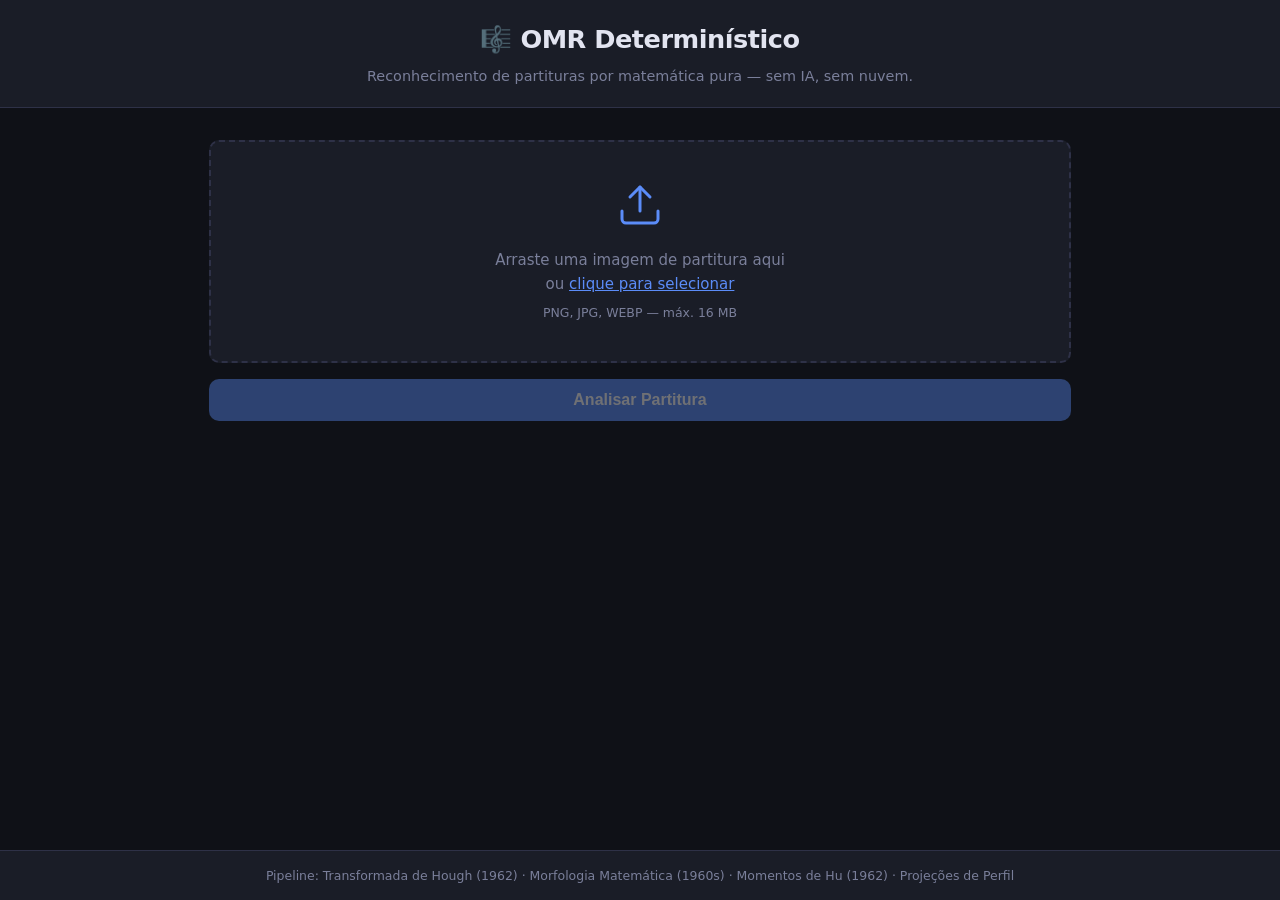
==== templates/index.html @ 8e83e08e "feat: OMR determinístico — exportação automática com timestamp e dedup - Exportação automática de MI" ====
<!DOCTYPE html>
<html lang="pt-BR">
<head>
  <meta charset="UTF-8" />
  <meta name="viewport" content="width=device-width, initial-scale=1.0" />
  <title>OMR — Reconhecimento Óptico de Partitura</title>
  <link rel="stylesheet" href="/static/style.css" />
</head>
<body>
  <header>
    <h1>🎼 OMR Determinístico</h1>
    <p>Reconhecimento de partituras por matemática pura — sem IA, sem nuvem.</p>
  </header>

  <main>
    <!-- Upload area -->
    <section id="upload-section">
      <div id="drop-zone" role="button" tabindex="0"
           aria-label="Área de upload. Clique ou arraste uma imagem de partitura.">
        <svg xmlns="http://www.w3.org/2000/svg" viewBox="0 0 24 24" fill="none"
             stroke="currentColor" stroke-width="1.5" stroke-linecap="round" stroke-linejoin="round">
          <path d="M21 15v4a2 2 0 0 1-2 2H5a2 2 0 0 1-2-2v-4"/>
          <polyline points="17 8 12 3 7 8"/>
          <line x1="12" y1="3" x2="12" y2="15"/>
        </svg>
        <p>Arraste uma imagem de partitura aqui<br/>ou <span class="link">clique para selecionar</span></p>
        <p class="hint">PNG, JPG, WEBP — máx. 16 MB</p>
        <input type="file" id="file-input" accept="image/*" hidden />
      </div>
      <button id="analyze-btn" disabled>Analisar Partitura</button>
    </section>

    <!-- Preview -->
    <section id="preview-section" hidden>
      <h2>Imagem Enviada</h2>
      <div class="image-wrapper">
        <img id="preview-img" src="" alt="Pré-visualização da partitura" />
      </div>
    </section>

    <!-- Loading -->
    <div id="loading" hidden>
      <div class="spinner"></div>
      <p>Processando com Transformada de Hough e Morfologia Matemática…</p>
    </div>

    <!-- Error -->
    <div id="error-box" hidden role="alert"></div>

    <!-- Results -->
    <section id="results-section" hidden>
      <h2>Resultados da Análise</h2>

      <div id="stats-bar">
        <div class="stat">
          <span class="stat-value" id="stat-notes">0</span>
          <span class="stat-label">Notas detectadas</span>
        </div>
        <div class="stat">
          <span class="stat-value" id="stat-staff">—</span>
          <span class="stat-label">Pauta encontrada</span>
        </div>
        <div class="stat">
          <span class="stat-value" id="stat-spacing">—</span>
          <span class="stat-label">Espaçamento (px)</span>
        </div>
      </div>

      <!-- Export status (automático) -->
      <div id="export-status" hidden></div>

      <!-- Annotated image -->
      <div id="annotated-wrapper" hidden>
        <h3>Imagem Anotada</h3>
        <div class="image-wrapper">
          <img id="annotated-img" src="" alt="Partitura anotada com notas detectadas" />
        </div>
      </div>

      <!-- Notes table -->
      <div id="table-wrapper" hidden>
        <h3>Tabela de Notas</h3>
        <div class="table-scroll">
          <table id="notes-table">
            <thead>
              <tr>
                <th>#</th>
                <th>Posição X</th>
                <th>Posição Y</th>
                <th>Altura</th>
                <th>Duração</th>
                <th>Colchetes</th>
              </tr>
            </thead>
            <tbody id="notes-tbody"></tbody>
          </table>
        </div>
      </div>

      <div id="no-notes-msg" hidden>
        <p>Nenhuma nota foi detectada. Tente com uma imagem de maior resolução ou contraste.</p>
      </div>

      <!-- Nova partitura -->
      <div id="new-file-bar">
        <button id="new-file-btn">↩ Nova Partitura</button>
      </div>
    </section>
  </main>

  <footer>
    <p>
      Pipeline: Transformada de Hough (1962) · Morfologia Matemática (1960s) · Momentos de Hu (1962) · Projeções de Perfil
    </p>
  </footer>

  <script src="/static/app.js"></script>
</body>
</html>
---- static/style.css ----
/* OMR Determinístico — stylesheet */

*, *::before, *::after { box-sizing: border-box; margin: 0; padding: 0; }

:root {
  --bg: #0f1117;
  --surface: #1a1d27;
  --border: #2e3147;
  --accent: #5b8cf8;
  --accent-dark: #3a63d4;
  --text: #e2e4f0;
  --muted: #7a7f9a;
  --success: #34c77b;
  --error: #e25b5b;
  --radius: 10px;
  --shadow: 0 4px 24px rgba(0,0,0,.45);
}

body {
  background: var(--bg);
  color: var(--text);
  font-family: "Segoe UI", system-ui, sans-serif;
  font-size: 15px;
  line-height: 1.6;
  min-height: 100vh;
  display: flex;
  flex-direction: column;
}

/* ── Header ── */
header {
  background: var(--surface);
  border-bottom: 1px solid var(--border);
  padding: 1.2rem 2rem;
  text-align: center;
}

header h1 { font-size: 1.6rem; font-weight: 700; letter-spacing: -.5px; }
header p  { color: var(--muted); margin-top: .3rem; font-size: .9rem; }

/* ── Main ── */
main {
  flex: 1;
  max-width: 900px;
  width: 100%;
  margin: 2rem auto;
  padding: 0 1.2rem;
  display: flex;
  flex-direction: column;
  gap: 1.8rem;
}

/* ── Drop zone ── */
#drop-zone {
  border: 2px dashed var(--border);
  border-radius: var(--radius);
  padding: 2.4rem 1.5rem;
  text-align: center;
  cursor: pointer;
  transition: border-color .2s, background .2s;
  background: var(--surface);
}

#drop-zone:hover,
#drop-zone.dragover {
  border-color: var(--accent);
  background: rgba(91,140,248,.06);
}

#drop-zone svg {
  width: 48px; height: 48px;
  color: var(--accent);
  margin-bottom: .8rem;
}

#drop-zone p         { color: var(--muted); }
#drop-zone .link     { color: var(--accent); text-decoration: underline; cursor: pointer; }
#drop-zone .hint     { font-size: .78rem; margin-top: .4rem; }

/* ── Analyze button ── */
#analyze-btn {
  display: block;
  width: 100%;
  margin-top: 1rem;
  padding: .75rem 1.5rem;
  background: var(--accent);
  color: #fff;
  font-size: 1rem;
  font-weight: 600;
  border: none;
  border-radius: var(--radius);
  cursor: pointer;
  transition: background .2s;
}

#analyze-btn:hover:not(:disabled) { background: var(--accent-dark); }
#analyze-btn:disabled { opacity: .4; cursor: not-allowed; }

/* ── Image wrapper ── */
.image-wrapper {
  background: var(--surface);
  border: 1px solid var(--border);
  border-radius: var(--radius);
  padding: .6rem;
  text-align: center;
}

.image-wrapper img {
  max-width: 100%;
  border-radius: 6px;
  display: block;
  margin: 0 auto;
}

/* ── Stats bar ── */
#stats-bar {
  display: flex;
  gap: 1rem;
  flex-wrap: wrap;
}

.stat {
  flex: 1;
  min-width: 120px;
  background: var(--surface);
  border: 1px solid var(--border);
  border-radius: var(--radius);
  padding: .9rem 1.2rem;
  text-align: center;
}

.stat-value { display: block; font-size: 1.6rem; font-weight: 700; color: var(--accent); }
.stat-label { font-size: .78rem; color: var(--muted); }

/* ── Loading spinner ── */
#loading {
  text-align: center;
  padding: 2rem 0;
  color: var(--muted);
}

.spinner {
  width: 42px; height: 42px;
  border: 4px solid var(--border);
  border-top-color: var(--accent);
  border-radius: 50%;
  animation: spin .8s linear infinite;
  margin: 0 auto .9rem;
}

@keyframes spin { to { transform: rotate(360deg); } }

/* ── Error box ── */
#error-box {
  background: rgba(226,91,91,.12);
  border: 1px solid var(--error);
  color: var(--error);
  border-radius: var(--radius);
  padding: .85rem 1.2rem;
  font-weight: 500;
}

/* ── Sections ── */
section h2 { font-size: 1.05rem; font-weight: 600; margin-bottom: .9rem; }
section h3 { font-size: .95rem; font-weight: 600; margin-bottom: .7rem; margin-top: 1.2rem; }

/* ── Table ── */
.table-scroll { overflow-x: auto; }

table {
  width: 100%;
  border-collapse: collapse;
  font-size: .88rem;
}

thead th {
  background: var(--surface);
  border-bottom: 1px solid var(--border);
  padding: .55rem .85rem;
  text-align: left;
  color: var(--muted);
  font-weight: 600;
  white-space: nowrap;
}

tbody tr:nth-child(odd)  { background: rgba(255,255,255,.02); }
tbody tr:hover           { background: rgba(91,140,248,.07); }

td {
  padding: .5rem .85rem;
  border-bottom: 1px solid rgba(46,49,71,.6);
}

/* ── No-notes message ── */
#no-notes-msg p {
  color: var(--muted);
  text-align: center;
  padding: 1.5rem 0;
}

/* ── Footer ── */
footer {
  background: var(--surface);
  border-top: 1px solid var(--border);
  text-align: center;
  padding: .9rem 1.2rem;
  font-size: .78rem;
  color: var(--muted);
}

/* ── Export status (automático) ── */
#export-status {
  margin-top: 1rem;
  padding: .75rem 1.1rem;
  border-radius: var(--radius);
  font-size: .88rem;
  font-weight: 500;
}

#export-status.running {
  background: rgba(91,140,248,.10);
  border: 1px solid var(--accent);
  color: var(--accent);
}

#export-status.done {
  background: rgba(52,199,123,.10);
  border: 1px solid var(--success);
  color: var(--success);
}

#export-status.warning {
  background: rgba(226,180,91,.10);
  border: 1px solid #e2b45b;
  color: #e2b45b;
}

#export-status.error {
  background: rgba(226,91,91,.12);
  border: 1px solid var(--error);
  color: var(--error);
}

/* ── Nova partitura ── */
#new-file-bar { margin-top: 1.4rem; }

#new-file-btn {
  display: block;
  width: 100%;
  padding: .65rem 1.5rem;
  background: transparent;
  color: var(--muted);
  font-size: .92rem;
  font-weight: 600;
  border: 1px solid var(--border);
  border-radius: var(--radius);
  cursor: pointer;
  transition: border-color .2s, color .2s;
}

#new-file-btn:hover {
  border-color: var(--accent);
  color: var(--accent);
}
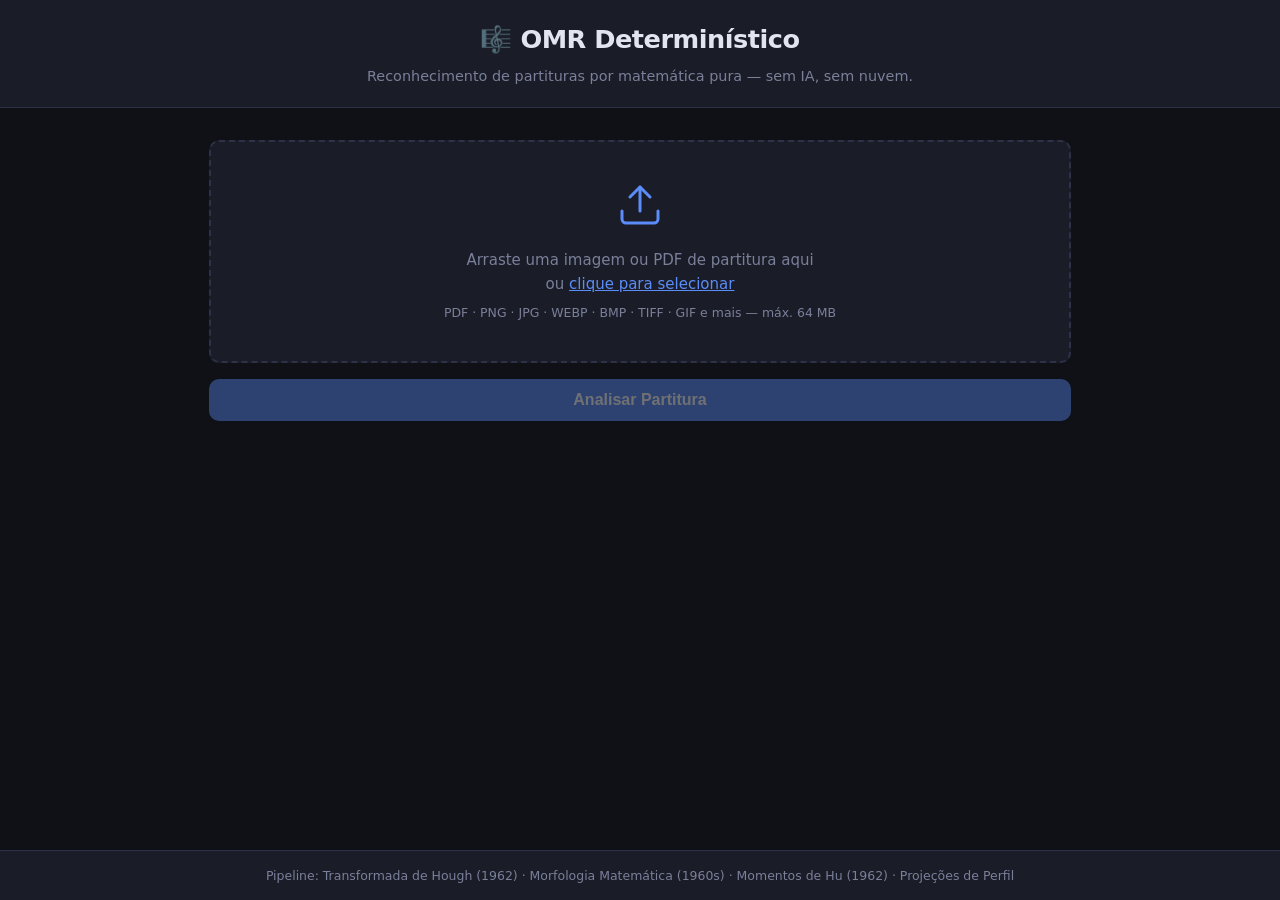
==== commit 7f61b845: "feat: accept PDF and all image formats (BMP, TIFF, GIF, PPM, etc.) — 64 MB limit" ====
--- a/templates/index.html
+++ b/templates/index.html
@@ -23,9 +23,9 @@
           <polyline points="17 8 12 3 7 8"/>
           <line x1="12" y1="3" x2="12" y2="15"/>
         </svg>
-        <p>Arraste uma imagem de partitura aqui<br/>ou <span class="link">clique para selecionar</span></p>
-        <p class="hint">PNG, JPG, WEBP — máx. 16 MB</p>
-        <input type="file" id="file-input" accept="image/*" hidden />
+        <p>Arraste uma imagem ou PDF de partitura aqui<br/>ou <span class="link">clique para selecionar</span></p>
+        <p class="hint">PDF · PNG · JPG · WEBP · BMP · TIFF · GIF e mais — máx. 64 MB</p>
+        <input type="file" id="file-input" accept="image/*,.pdf,.bmp,.tiff,.tif,.gif,.ppm,.pgm,.pbm" hidden />
       </div>
       <button id="analyze-btn" disabled>Analisar Partitura</button>
     </section>
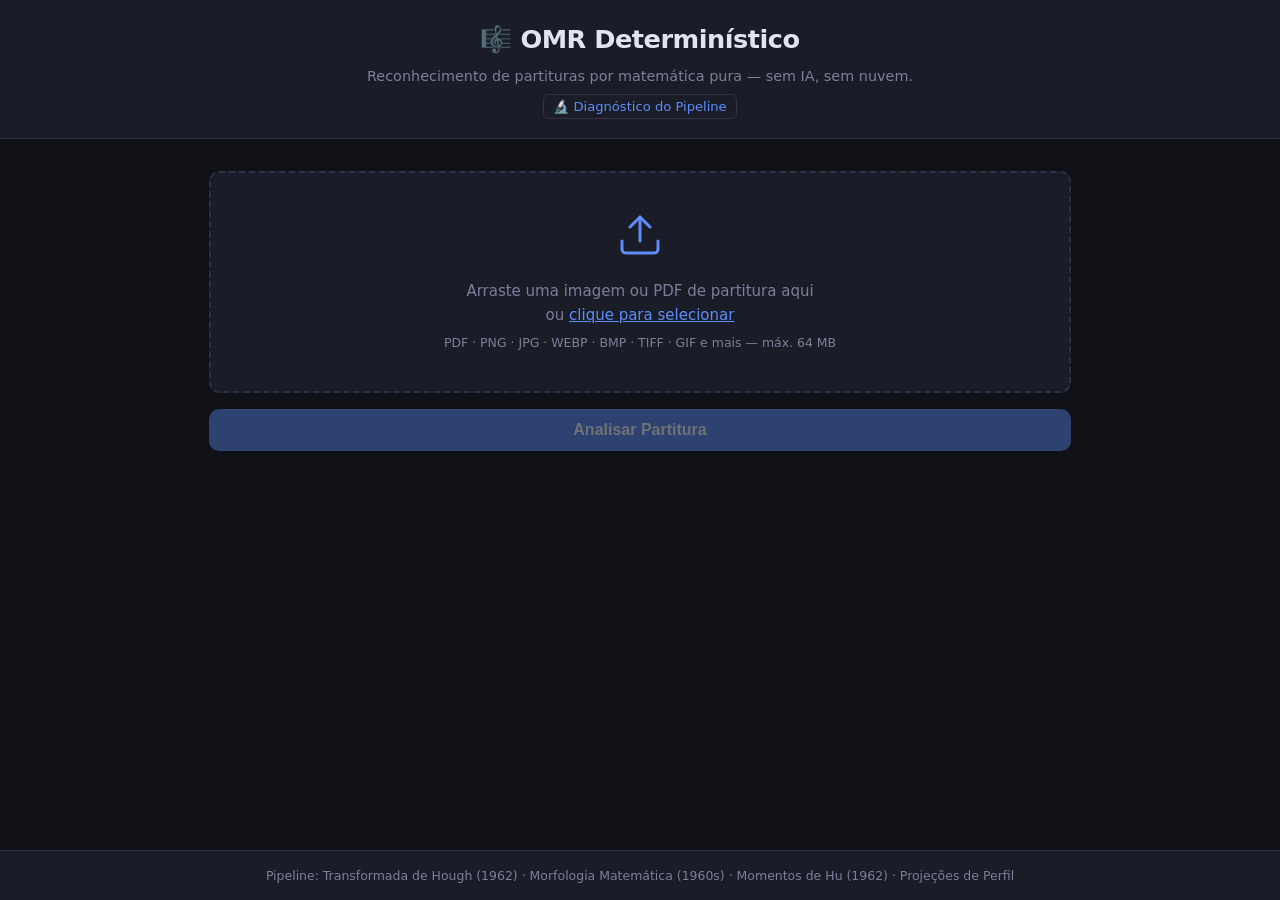
==== commit 06d542e8: "feat: step-by-step visual debug page — /debug-view shows each pipeline stage as annotated image" ====
--- a/templates/index.html
+++ b/templates/index.html
@@ -10,6 +10,12 @@
   <header>
     <h1>🎼 OMR Determinístico</h1>
     <p>Reconhecimento de partituras por matemática pura — sem IA, sem nuvem.</p>
+    <nav style="margin-top:.4rem;">
+      <a href="/debug-view"
+         style="font-size:.82rem;color:var(--accent);text-decoration:none;border:1px solid var(--border);padding:.25rem .6rem;border-radius:6px;">
+        🔬 Diagnóstico do Pipeline
+      </a>
+    </nav>
   </header>
 
   <main>
@@ -69,9 +75,23 @@
       <!-- Export status (automático) -->
       <div id="export-status" hidden></div>
 
+      <!-- Reconstructed score SVG -->
+      <div id="score-wrapper" hidden>
+        <h3>Partitura Reconstruída</h3>
+        <p class="hint">O que o pipeline "viu" — cada nota detectada redesenhada na posição e altura mapeadas.
+          Compare com a imagem original abaixo para identificar erros.</p>
+        <div class="score-controls">
+          <label for="notes-per-bar">Notas por compasso:</label>
+          <input type="number" id="notes-per-bar" value="4" min="1" max="16" step="1" />
+          <button id="rerender-btn">↺ Rerenderizar</button>
+          <a id="svg-download" href="#" download="partitura_reconstruida.svg">⬇ Baixar SVG</a>
+        </div>
+        <div id="score-svg-container" class="score-scroll"></div>
+      </div>
+
       <!-- Annotated image -->
       <div id="annotated-wrapper" hidden>
-        <h3>Imagem Anotada</h3>
+        <h3>Imagem Anotada (Original + Marcações)</h3>
         <div class="image-wrapper">
           <img id="annotated-img" src="" alt="Partitura anotada com notas detectadas" />
         </div>
--- a/static/style.css
+++ b/static/style.css
@@ -262,3 +262,82 @@
   border-color: var(--accent);
   color: var(--accent);
 }
+
+/* ── Partitura Reconstruída ── */
+#score-wrapper {
+  margin-top: 1.6rem;
+}
+
+#score-wrapper h3 {
+  margin-bottom: .4rem;
+}
+
+#score-wrapper .hint {
+  font-size: .83rem;
+  color: var(--muted);
+  margin-bottom: .8rem;
+  line-height: 1.5;
+}
+
+.score-controls {
+  display: flex;
+  align-items: center;
+  gap: .7rem;
+  flex-wrap: wrap;
+  margin-bottom: .8rem;
+}
+
+.score-controls label {
+  font-size: .85rem;
+  color: var(--muted);
+}
+
+.score-controls input[type="number"] {
+  width: 60px;
+  padding: .3rem .5rem;
+  background: var(--surface);
+  border: 1px solid var(--border);
+  border-radius: 6px;
+  color: var(--text);
+  font-size: .88rem;
+}
+
+.score-controls button {
+  padding: .3rem .85rem;
+  background: transparent;
+  border: 1px solid var(--border);
+  border-radius: 6px;
+  color: var(--accent);
+  font-size: .85rem;
+  cursor: pointer;
+  transition: border-color .2s;
+}
+
+.score-controls button:hover {
+  border-color: var(--accent);
+}
+
+.score-controls a {
+  font-size: .85rem;
+  color: var(--success);
+  text-decoration: none;
+  padding: .3rem .6rem;
+  border: 1px solid var(--success);
+  border-radius: 6px;
+  transition: opacity .2s;
+}
+
+.score-controls a:hover { opacity: .75; }
+
+.score-scroll {
+  overflow-x: auto;
+  background: #fff;
+  border: 1px solid var(--border);
+  border-radius: var(--radius);
+  padding: 1rem;
+}
+
+.score-scroll svg {
+  display: block;
+  min-width: 100%;
+}
